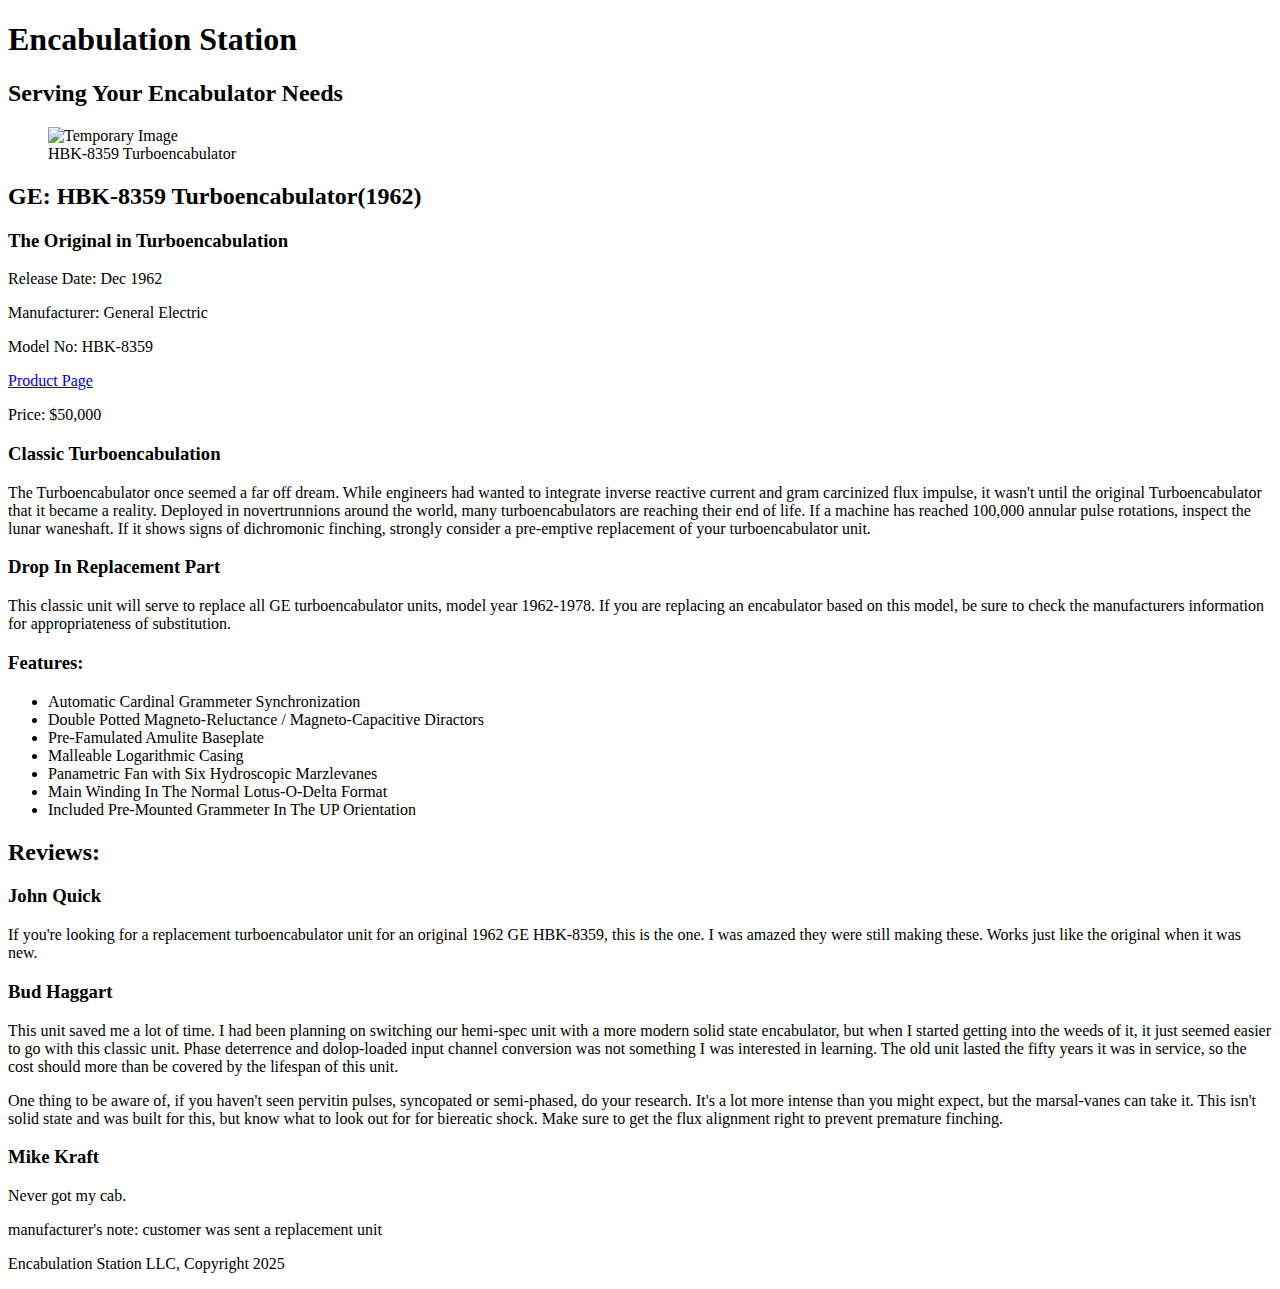
==== activity-3/index.html @ d2c63484 "Completed Activity 3" ====
<!DOCTYPE html>
<html lang="en">
    <head>
        <meta charset="utf-8">
        <title>Product Review</title>
        <link rel="stylesheet" type="text/css" href="/css/main.css">
        <link rel="preconnect" href="https://fonts.googleapis.com">
        <link rel="preconnect" href="https://fonts.gstatic.com" crossorigin>
        <link href="https://fonts.googleapis.com/css2?family=Bungee+Shade&family=Courier+Prime:ital,wght@0,400;0,700;1,400;1,700&display=swap" rel="stylesheet">
    </head>
    <body>
        <header>
            <h1>Encabulation Station</h1>
            <h2>Serving Your Encabulator Needs</h2>
        </header>
        <main>
            <div id="ReviewBody">
                <div>
                    <figure>
                        <img src="/images/Turboencabulator.jpg" alt="Temporary Image">
                        <figcaption>
                            HBK-8359 Turboencabulator
                        </figcaption>
                    </figure>
                    <div>
                        <h2>GE: HBK-8359 Turboencabulator(1962)</h2>
                        <h3>The Original in Turboencabulation</h3>
                        <p>Release Date: Dec 1962</p>
                        <p>Manufacturer: General Electric</p>
                        <p>Model No: HBK-8359</p>
                        <a href="https://upload.wikimedia.org/wikipedia/commons/3/36/GE_Turboencabulator_pg_1.jpg">Product Page</a>
                        <p>Price: $50,000</p>
                    </div>
                </div>
                <div id="ReviewContent">
                    <h3>Classic Turboencabulation</h3>
                    <p>The Turboencabulator once seemed a far off dream. While engineers had wanted to integrate inverse reactive 
                        current and gram carcinized flux impulse, it wasn't until the original Turboencabulator that it became a reality.
                         Deployed in novertrunnions around the world, many turboencabulators are reaching their end of life. 
                         If a machine has reached 100,000 annular pulse rotations, inspect the lunar waneshaft. 
                         If it shows signs of dichromonic finching, strongly consider a pre-emptive replacement of your 
                         turboencabulator unit.</p>
                    <h3>Drop In Replacement Part</h3>
                    <p>This classic unit will serve to replace all GE turboencabulator units, model year 1962-1978. 
                        If you are replacing an encabulator based on this model, be sure to check the manufacturers information for
                        appropriateness of substitution.
                    </p>
                    <h3>Features:</h3>
                    <ul>
                        <li>Automatic Cardinal Grammeter Synchronization</li>
                        <li>Double Potted Magneto-Reluctance / Magneto-Capacitive Diractors</li>
                        <li>Pre-Famulated Amulite Baseplate</li>
                        <li>Malleable Logarithmic Casing</li>
                        <li>Panametric Fan with Six Hydroscopic Marzlevanes</li>
                        <li>Main Winding In The Normal Lotus-O-Delta Format</li>
                        <li>Included Pre-Mounted  Grammeter In The UP Orientation</li>
                    </ul>
                </div>
            </div>
            <div id="CommentBox">
                <h2>Reviews:</h2>
                <div class="comment">
                    <h3>John Quick</h3>
                    <div>
                    <p>If you're looking for a replacement turboencabulator unit for an original 1962 GE HBK-8359, this is the one. 
                        I was amazed they were still making these. Works just like the original when it was new.
                    </p>
                    </div>
                </div>
                <div class="comment">
                    <h3>Bud Haggart</h3>
                    <div>
                        <p>This unit saved me a lot of time. I had been planning on switching our hemi-spec unit with a more modern
                            solid state encabulator, but when I started getting into the weeds of it, it just seemed easier to go 
                            with this classic unit. Phase deterrence and dolop-loaded input channel conversion was not something I was 
                            interested in learning. The old unit lasted the fifty years it was in service, so the cost should more than 
                            be covered by the lifespan of this unit.
                        </p>
                        <p>One thing to be aware of, if you haven't seen pervitin pulses, syncopated or semi-phased, do your research. 
                            It's a lot more intense than you might expect, but the marsal-vanes can take it. This isn't solid state 
                            and was built for this, but know what to look out for for biereatic shock. Make sure to get the flux alignment right 
                            to prevent premature finching.
                        </p>
                    </div>
                </div>
                <div class="comment">
                    <h3>Mike Kraft</h3>
                    <div>
                        <p>Never got my cab.</p>
                        <p>manufacturer's note: customer was sent a replacement unit</p>
                    </div>
                </div>
            </div>
        </main>
        <footer>
            <p>Encabulation Station LLC, Copyright 2025</p>
        </footer>
    </body>
</html>
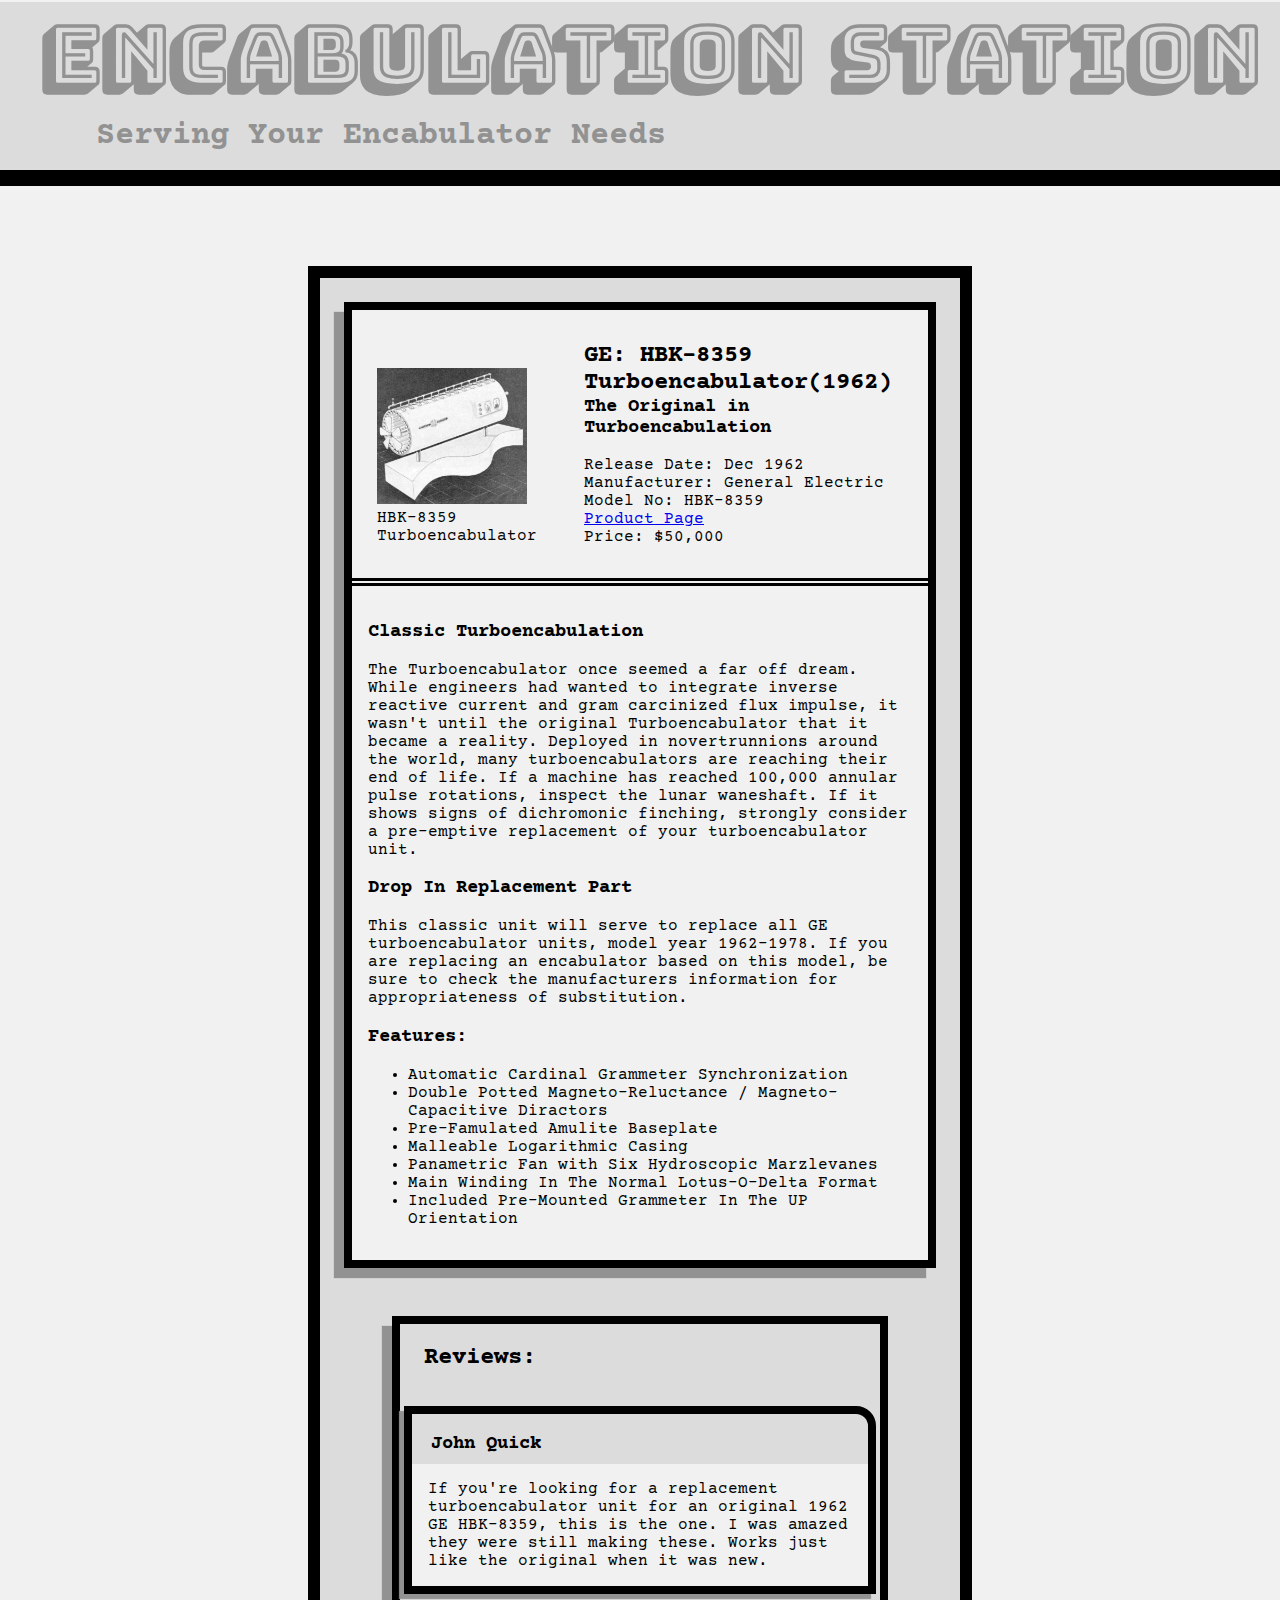
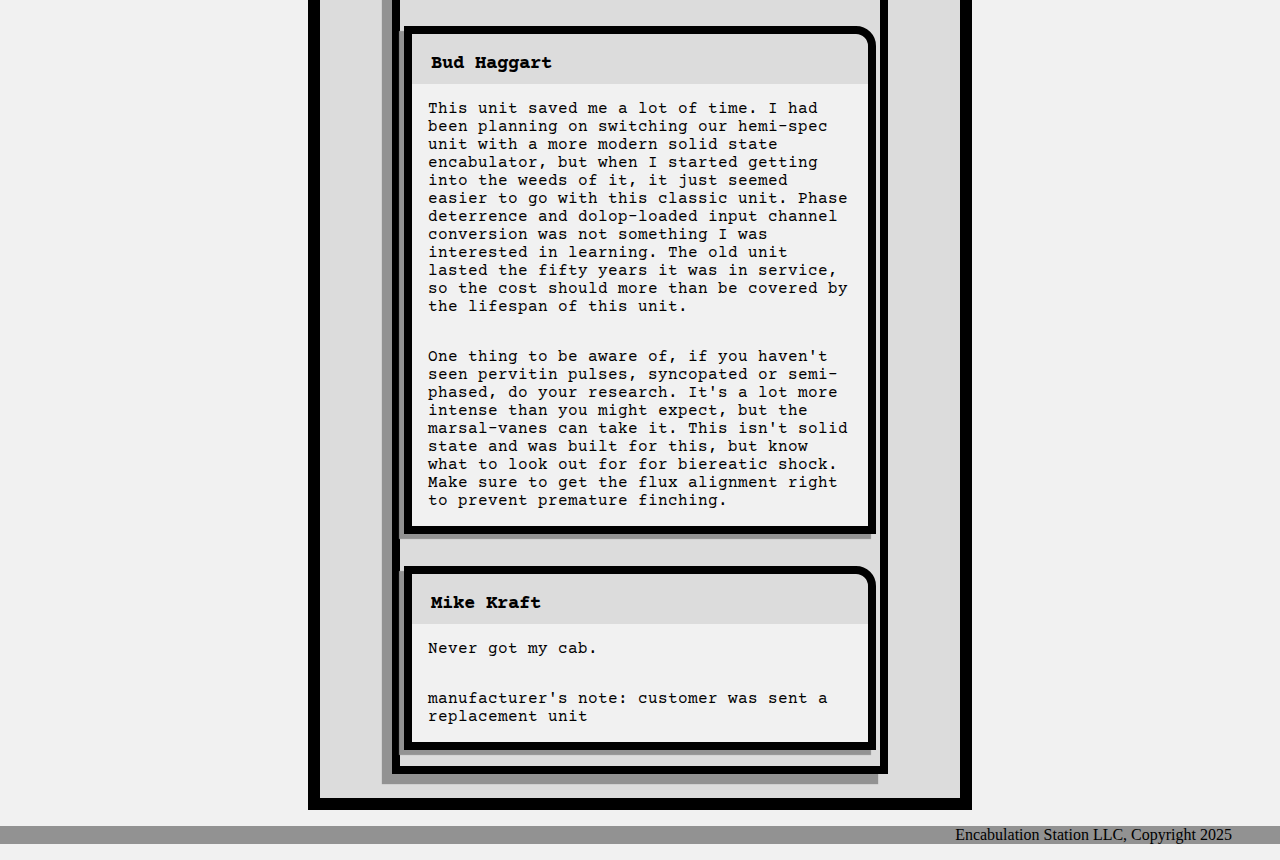
==== commit 7d22a895: "Fixed Links, Renamed ids/classes" ====
--- a/activity-3/index.html
+++ b/activity-3/index.html
@@ -3,7 +3,7 @@
     <head>
         <meta charset="utf-8">
         <title>Product Review</title>
-        <link rel="stylesheet" type="text/css" href="/css/main.css">
+        <link rel="stylesheet" type="text/css" href="./css/main.css">
         <link rel="preconnect" href="https://fonts.googleapis.com">
         <link rel="preconnect" href="https://fonts.gstatic.com" crossorigin>
         <link href="https://fonts.googleapis.com/css2?family=Bungee+Shade&family=Courier+Prime:ital,wght@0,400;0,700;1,400;1,700&display=swap" rel="stylesheet">
@@ -14,10 +14,10 @@
             <h2>Serving Your Encabulator Needs</h2>
         </header>
         <main>
-            <div id="ReviewBody">
+            <div id="ListingBody">
                 <div>
                     <figure>
-                        <img src="/images/Turboencabulator.jpg" alt="Temporary Image">
+                        <img src="./images/Turboencabulator.jpg" alt="Temporary Image">
                         <figcaption>
                             HBK-8359 Turboencabulator
                         </figcaption>
@@ -32,7 +32,7 @@
                         <p>Price: $50,000</p>
                     </div>
                 </div>
-                <div id="ReviewContent">
+                <div id="ProductDescription">
                     <h3>Classic Turboencabulation</h3>
                     <p>The Turboencabulator once seemed a far off dream. While engineers had wanted to integrate inverse reactive 
                         current and gram carcinized flux impulse, it wasn't until the original Turboencabulator that it became a reality.
@@ -57,9 +57,9 @@
                     </ul>
                 </div>
             </div>
-            <div id="CommentBox">
+            <div id="ReviewBox">
                 <h2>Reviews:</h2>
-                <div class="comment">
+                <div class="Review">
                     <h3>John Quick</h3>
                     <div>
                     <p>If you're looking for a replacement turboencabulator unit for an original 1962 GE HBK-8359, this is the one. 
@@ -67,7 +67,7 @@
                     </p>
                     </div>
                 </div>
-                <div class="comment">
+                <div class="Review">
                     <h3>Bud Haggart</h3>
                     <div>
                         <p>This unit saved me a lot of time. I had been planning on switching our hemi-spec unit with a more modern
@@ -83,7 +83,7 @@
                         </p>
                     </div>
                 </div>
-                <div class="comment">
+                <div class="Review">
                     <h3>Mike Kraft</h3>
                     <div>
                         <p>Never got my cab.</p>
--- a/activity-3/css/main.css
+++ b/activity-3/css/main.css
@@ -0,0 +1,123 @@
+:root {
+    --GreyText: #929292;
+    --LightGreyBG: #DCDCDC;
+    --PaleGreyBG: #f1f1f1;
+}
+html{
+    background-color: var(--PaleGreyBG);
+}
+header {
+        background-color: var(--LightGreyBG);
+    h1 {
+        font-size: 5em;
+        font-family: "Bungee Shade", Arial, Helvetica, sans-serif;
+        color: var(--GreyText);
+        margin: 2px 0em 0em .5em;
+    }
+    h2 {
+        font-family: "Courier Prime", 'Courier New', Courier, monospace;
+        color: var(--GreyText);
+        font-size: xx-large;
+        margin: .3em 0em .5em 3em;
+    }
+        border-bottom: 1em solid black;
+}
+body {
+    margin: 0em;
+    main{
+        display: grid;
+        grid-template: auto auto/ auto;
+        border: .75em solid black;
+        width: 50%;
+        margin: auto;
+        margin-top: 5em;
+        background-color: var(--LightGreyBG);
+    }
+    footer {
+        background-color: var(--GreyText);
+        p {
+            text-align: right;
+            margin-right: 3em;
+        }
+    }
+}
+#ListingBody{
+    font-family: "Courier Prime", 'Courier New', Courier, monospace;
+        display: grid;
+        grid-template: auto auto / auto;
+    margin: 1.5em;
+    border: .5em solid black;
+    background-color: var(--PaleGreyBG);
+    box-shadow: -10px 10px 1px 0px var(--GreyText);
+    div{
+        display: grid;
+        grid-template: auto / 200px auto;
+        figure{
+            margin: 25px 0em 0px 0em;
+            width: 150px;
+            align-self: center;
+            justify-self: center;
+            img{
+                width: 150px;
+                margin: 0em;
+            }
+            figcaption{
+                margin: 0em;
+            }
+        }
+        div {
+            display: inline;
+            padding: 2em;
+            h2{
+                margin: 0em 0em 0em 0em;
+            }
+            h3 {
+                margin: 0em 0em 1em 0em;
+            }
+            p {
+                margin: 0em auto 0em auto;
+            }
+        }
+    }
+    #ProductDescription{
+        display: inline;
+        border-top: .5em double black;
+        padding: 1em;
+    }
+}
+#ReviewBox {
+    display: grid;
+    grid-template: auto auto / auto;
+    margin: 1.5em auto 1.5em auto;
+    width: 75%;
+    border: .5em solid black;
+    box-shadow: -10px 10px 1px 0px var(--GreyText);
+    h2 {
+        font-family: 'Courier Prime', 'Courier New', Courier, monospace;
+        padding: 0em 0em 0em 1em;
+    }
+}
+.Review{
+    display: grid;
+    grid-template: 50px auto / auto;
+    border-radius: 0em 20px 0px 0em;
+    border: .5em solid black;
+    margin: 1em auto 1em auto;
+    width: 95%;
+    box-shadow: -5px 5px 1px 0px var(--GreyText);
+    h3 {
+        background-color: var(--LightGreyBG);
+        font-family: 'Courier Prime', 'Courier New', Courier, monospace;
+    border-radius: 0em 20px 0px 0em;
+        margin: 0em;
+        padding: 1em;
+    }
+    div{
+        p {
+            background-color: var(--PaleGreyBG);
+            font-family: 'Courier Prime', 'Courier New', Courier, monospace;
+            margin: 0em;
+            padding: 1em;
+        }
+    }
+}